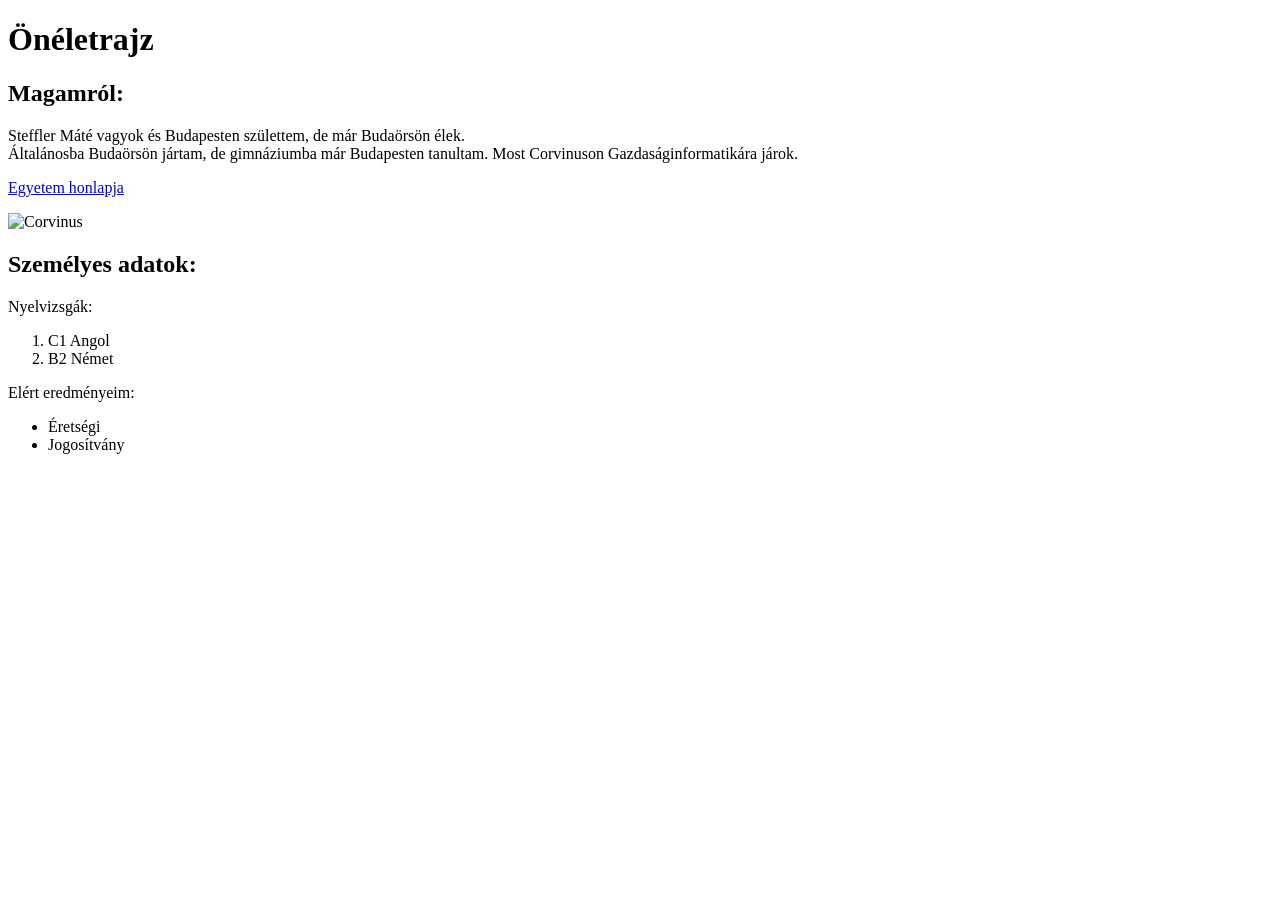
==== HajosTeszt/HajosTeszt/wwwroot/cv.html @ ec8d7b80 "2 gyak" ====
﻿<!DOCTYPE html>
<html>
<head>
    <meta charset="utf-8" />
    <title></title>
</head>
<body>
    <h1>Önéletrajz</h1>
    <h2>Magamról:</h2>
    <p>Steffler Máté vagyok és Budapesten születtem, de már Budaörsön élek.<br />Általánosba Budaörsön jártam, de gimnáziumba már Budapesten tanultam. Most Corvinuson Gazdaságinformatikára járok.</p>
    <p><a href="https://www.uni-corvinus.hu/">Egyetem honlapja</a></p>
    <img src="corvinus.jpg" alt="Corvinus" />
    <h2>Személyes adatok:</h2>
    <div>
        <p>Nyelvizsgák:</p>
        <ol>
            <li>C1 Angol</li>
            <li>B2 Német</li>
        </ol>
        <p>Elért eredményeim:</p>
        <ul>
            <li>Éretségi</li>
            <li>Jogosítvány</li>
        </ul>

    </div>


</body>
</html>
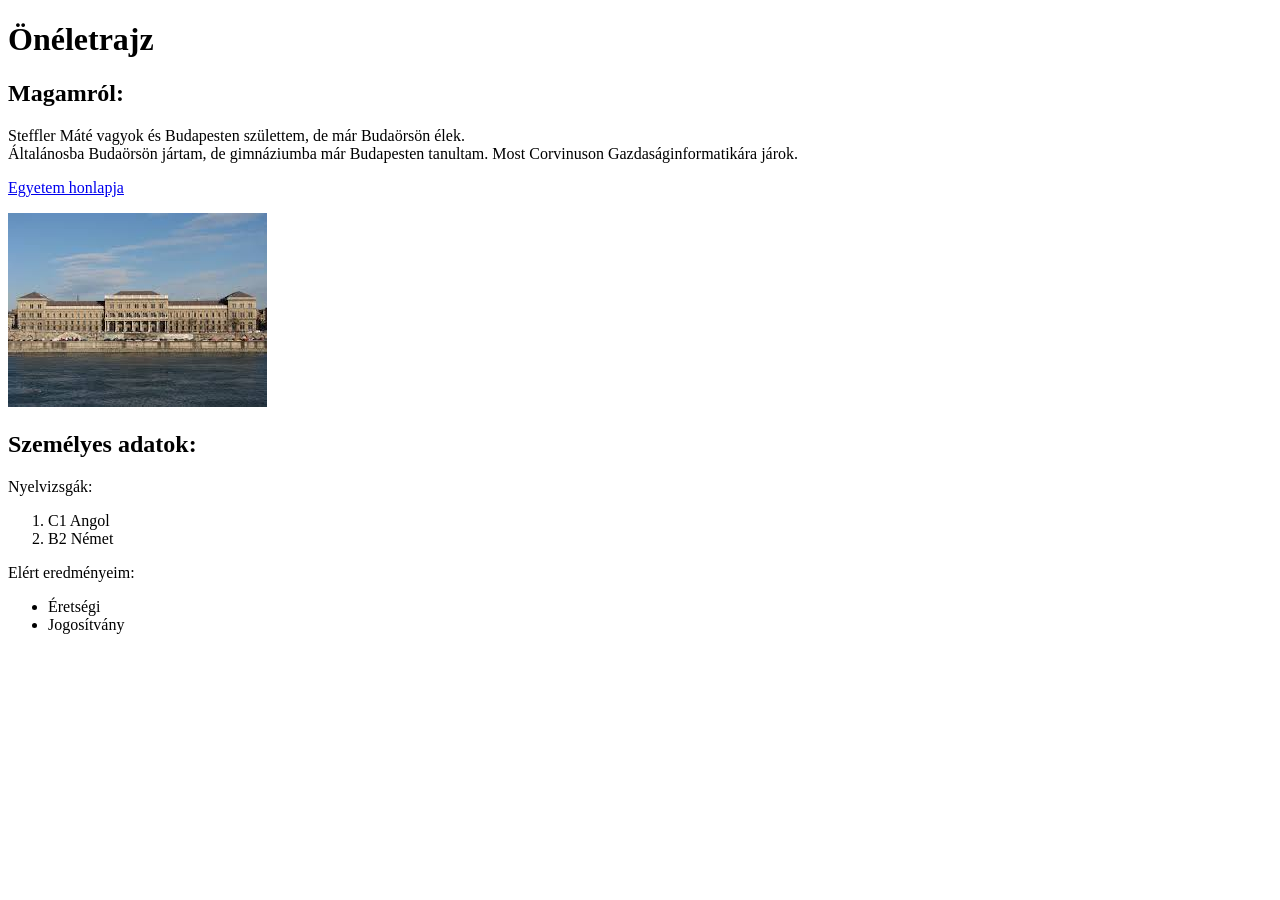
==== commit 7055bc9e: "2 gyak" ====
--- a/HajosTeszt/HajosTeszt/wwwroot/cv.html
+++ b/HajosTeszt/HajosTeszt/wwwroot/cv.html
@@ -8,8 +8,8 @@
     <h1>Önéletrajz</h1>
     <h2>Magamról:</h2>
     <p>Steffler Máté vagyok és Budapesten születtem, de már Budaörsön élek.<br />Általánosba Budaörsön jártam, de gimnáziumba már Budapesten tanultam. Most Corvinuson Gazdaságinformatikára járok.</p>
-    <p><a href="https://www.uni-corvinus.hu/">Egyetem honlapja</a></p>
-    <img src="corvinus.jpg" alt="Corvinus" />
+    <p><a href="https://www.uni-corvinus.hu/" target="_blank">Egyetem honlapja</a></p>
+    <img src="corvinus.jpg" "alt="Corvinus" />
     <h2>Személyes adatok:</h2>
     <div>
         <p>Nyelvizsgák:</p>
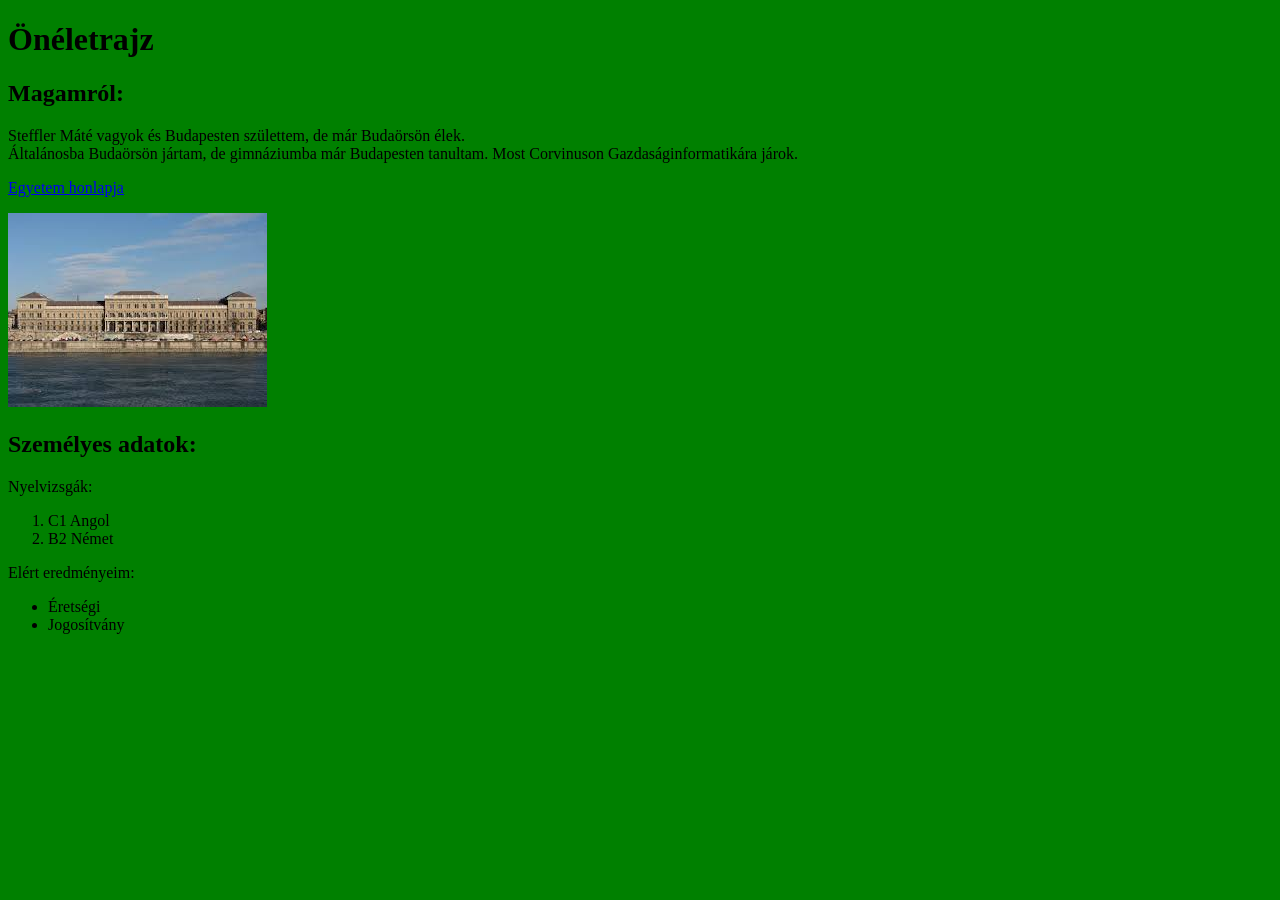
==== commit 0ddfaa81: "m" ====
--- a/HajosTeszt/HajosTeszt/wwwroot/cv.html
+++ b/HajosTeszt/HajosTeszt/wwwroot/cv.html
@@ -2,7 +2,8 @@
 <html>
 <head>
     <meta charset="utf-8" />
-    <title></title>
+    
+    <link rel="stylesheet" href="StyleSheet.css">
 </head>
 <body>
     <h1>Önéletrajz</h1>
--- a/HajosTeszt/HajosTeszt/wwwroot/StyleSheet.css
+++ b/HajosTeszt/HajosTeszt/wwwroot/StyleSheet.css
@@ -0,0 +1,3 @@
+﻿body {
+    background-color: green;
+}
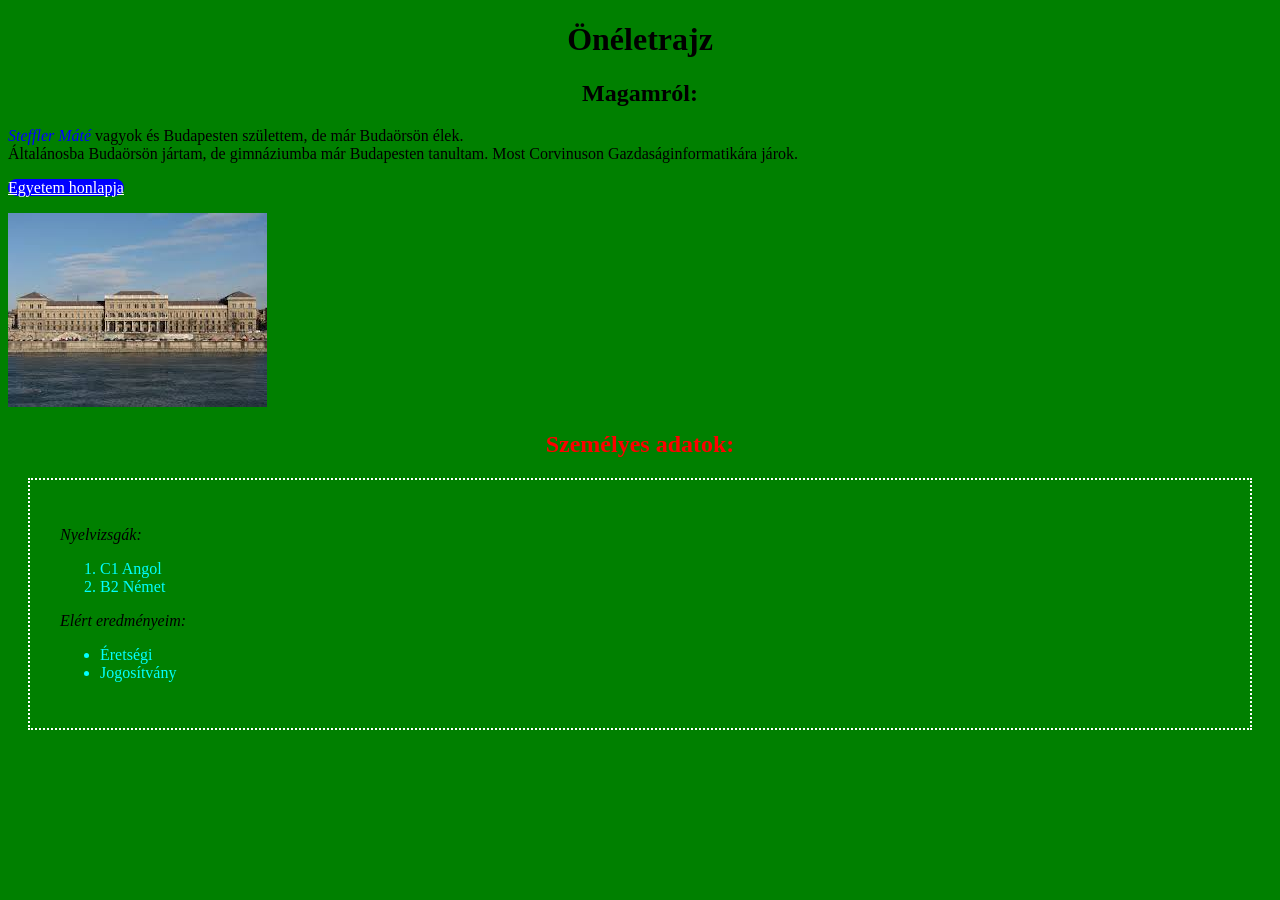
==== commit 206462db: "3 gyak" ====
--- a/HajosTeszt/HajosTeszt/wwwroot/cv.html
+++ b/HajosTeszt/HajosTeszt/wwwroot/cv.html
@@ -3,22 +3,23 @@
 <head>
     <meta charset="utf-8" />
     
-    <link rel="stylesheet" href="StyleSheet.css">
+    <link rel="stylesheet" href="forma.css">
+
 </head>
 <body>
     <h1>Önéletrajz</h1>
     <h2>Magamról:</h2>
-    <p>Steffler Máté vagyok és Budapesten születtem, de már Budaörsön élek.<br />Általánosba Budaörsön jártam, de gimnáziumba már Budapesten tanultam. Most Corvinuson Gazdaságinformatikára járok.</p>
+    <p><span class="szin"> Steffler Máté </span> vagyok és Budapesten születtem, de már Budaörsön élek.<br />Általánosba Budaörsön jártam, de gimnáziumba már Budapesten tanultam. Most Corvinuson Gazdaságinformatikára járok.</p>
     <p><a href="https://www.uni-corvinus.hu/" target="_blank">Egyetem honlapja</a></p>
     <img src="corvinus.jpg" "alt="Corvinus" />
-    <h2>Személyes adatok:</h2>
+    <h2 class="cim">Személyes adatok:</h2>
     <div>
-        <p>Nyelvizsgák:</p>
+        <p id="listacim">Nyelvizsgák:</p>
         <ol>
             <li>C1 Angol</li>
             <li>B2 Német</li>
         </ol>
-        <p>Elért eredményeim:</p>
+        <p id="listacim">Elért eredményeim:</p>
         <ul>
             <li>Éretségi</li>
             <li>Jogosítvány</li>
--- a/HajosTeszt/HajosTeszt/wwwroot/forma.css
+++ b/HajosTeszt/HajosTeszt/wwwroot/forma.css
@@ -0,0 +1,26 @@
+﻿
+
+body {background-color : green;}
+
+h1,h2{color: black;
+      text-align:center;
+}
+
+span.szin {font-style:italic;
+           color: blue;
+}
+
+div {margin: 20px;
+     padding: 30px;
+     border: 2px dotted white;
+}
+
+a {background-color: blue;
+   color: white;
+   border-radius: 20px;
+}
+
+li {color: aqua;}
+#listacim{font-style:italic;}
+
+.cim {color: red;}
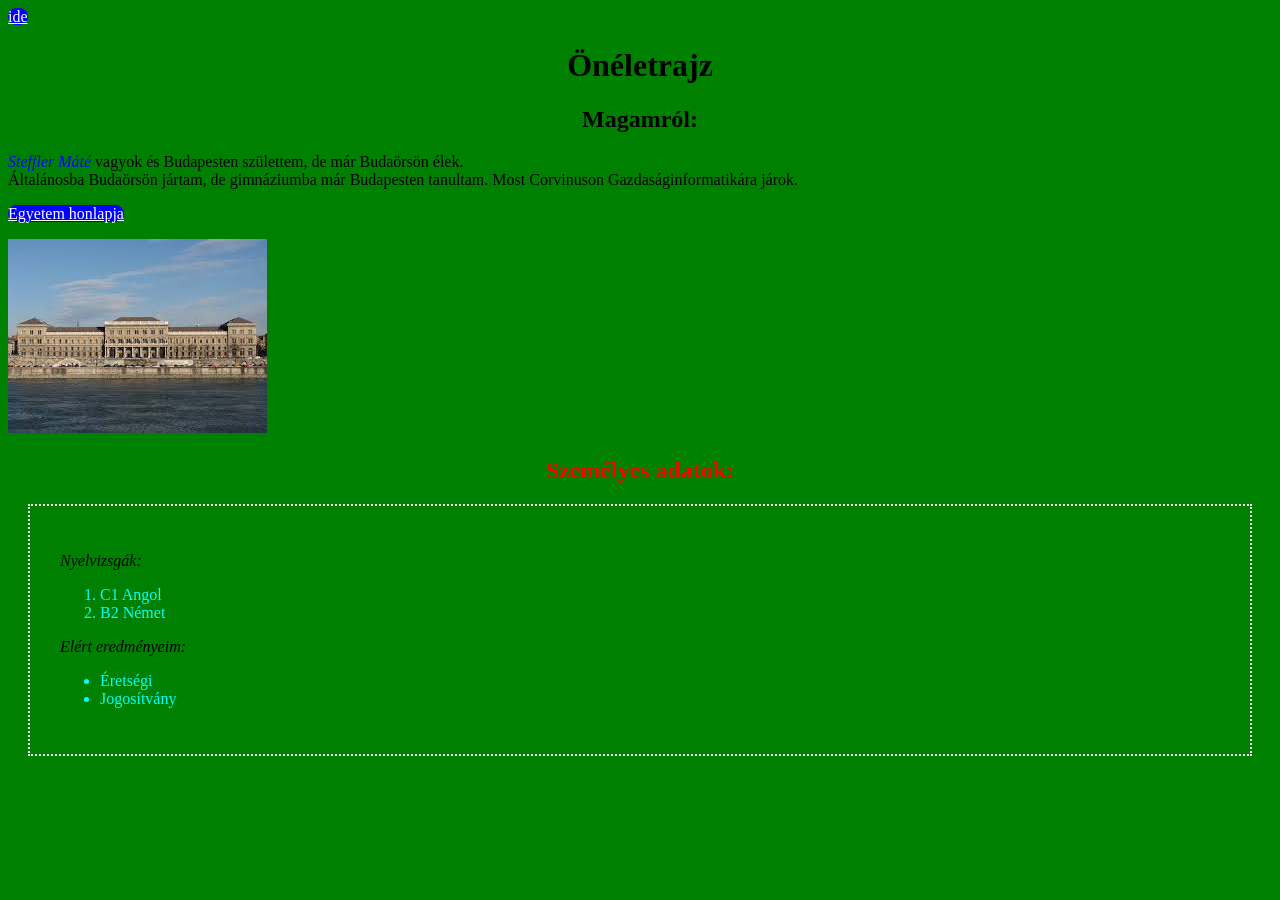
==== commit f8624cac: "5 gyak" ====
--- a/HajosTeszt/HajosTeszt/wwwroot/cv.html
+++ b/HajosTeszt/HajosTeszt/wwwroot/cv.html
@@ -7,6 +7,7 @@
 
 </head>
 <body>
+    <a href="hajo.html">ide</a>
     <h1>Önéletrajz</h1>
     <h2>Magamról:</h2>
     <p><span class="szin"> Steffler Máté </span> vagyok és Budapesten születtem, de már Budaörsön élek.<br />Általánosba Budaörsön jártam, de gimnáziumba már Budapesten tanultam. Most Corvinuson Gazdaságinformatikára járok.</p>
